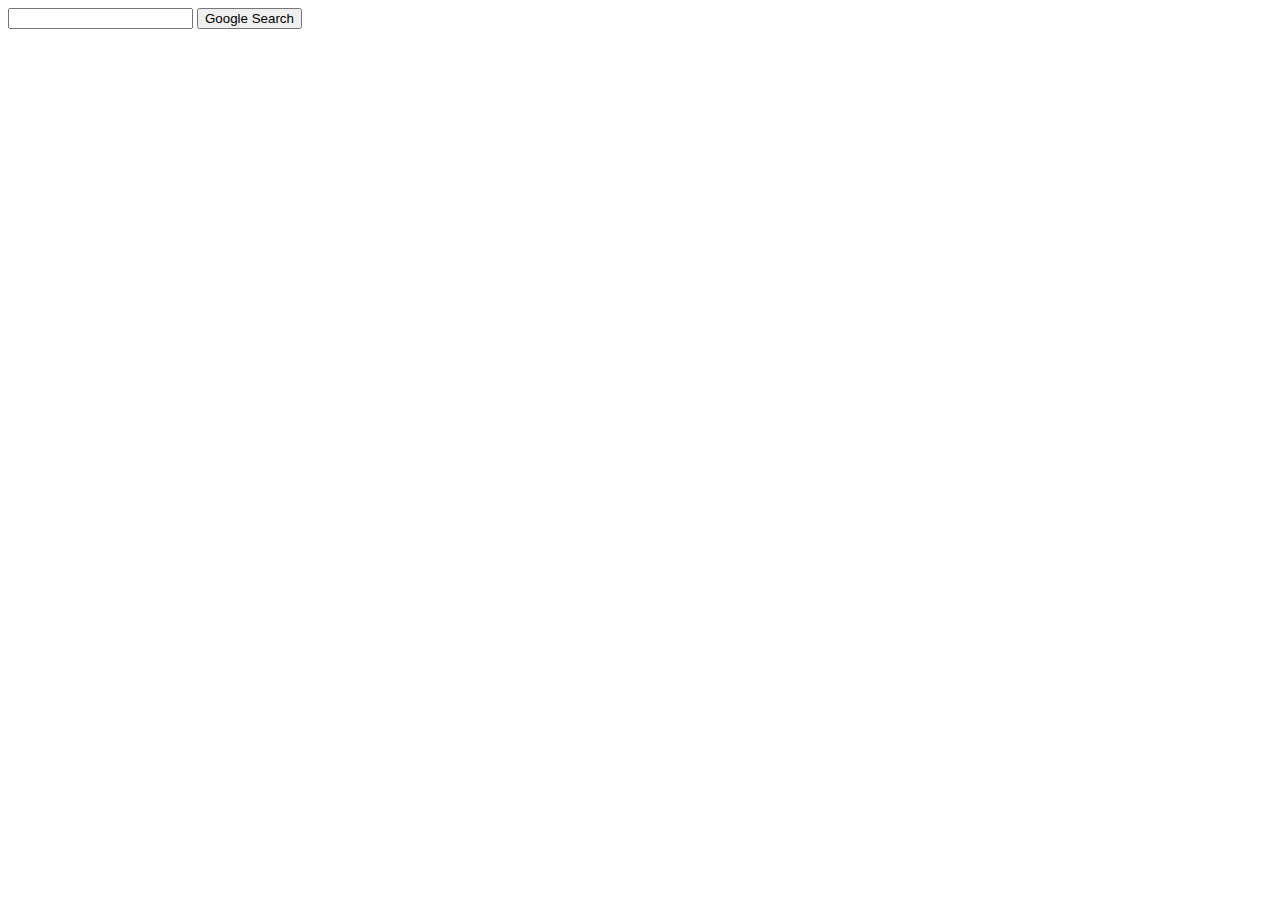
==== index.html @ 2dacf2f2 "Create index.html" ====
<!DOCTYPE html>
<html lang="en">
    <head>
        <title>Search</title>
    </head>
    <body>
        <form action="https://google.com/search">
            <input type="text" name="q">
            <input type="submit" value="Google Search">
        </form>
    </body>
</html>
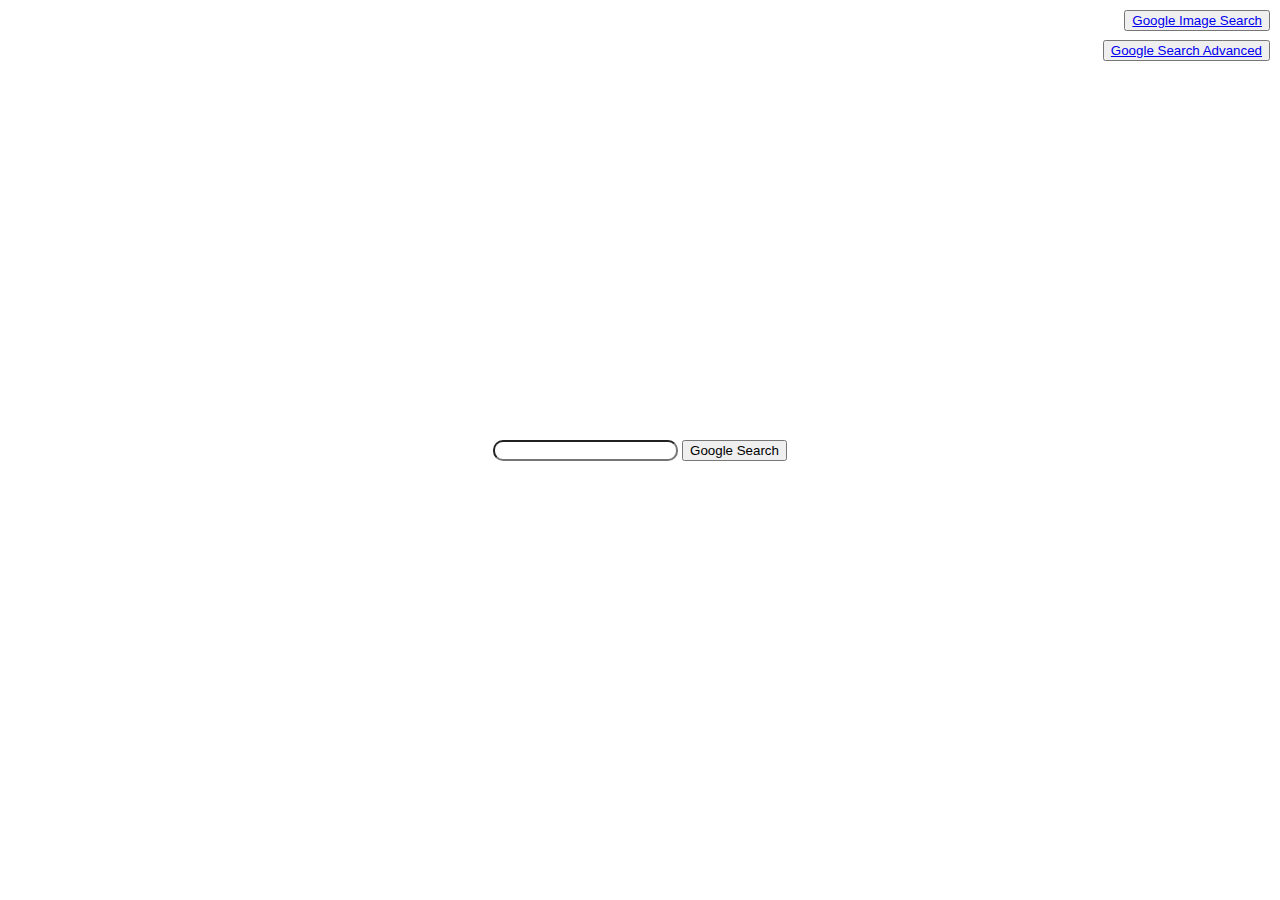
==== commit 6f2bcadd: "project0" ====
--- a/index.html
+++ b/index.html
@@ -2,11 +2,18 @@
 <html lang="en">
     <head>
         <title>Search</title>
+		<link rel="stylesheet" href="project0.css">
     </head>
     <body>
-        <form action="https://google.com/search">
-            <input type="text" name="q">
+	<div id="searchpage">
+	<div id="searchform">
+        <form  action="https://google.com/search">
+            <input class="textinput" type="text" name="q">
             <input type="submit" value="Google Search">
         </form>
+		<button id="searchimage"><a href="imagesearch.html">Google Image Search</a></button>
+		<button id="searchadv"><a href="advancedsearch.html">Google Search Advanced</a></button>
+	</div>
+	</div>
     </body>
 </html>
--- a/project0.css
+++ b/project0.css
@@ -0,0 +1,43 @@
+		html,body {
+			height:100%;
+			width:100%;
+			margin:0;
+			}
+		body {
+			display:flex;
+			}
+
+		#searchpage {
+			position: relative;
+			display: table;
+			width: 100%;
+			}
+		#searchpage #searchimage{
+			position: absolute;
+			top: 0px;
+			right: 0px;			
+			margin-top: 10px;
+			margin-right: 10px;
+		}
+		#searchpage #searchimage2{
+			position: absolute;
+			top: 30px;
+			right: 0px;			
+			margin-top: 10px;
+			margin-right: 10px;
+		}		
+		#searchpage #searchadv{
+			position: absolute;
+			top: 30px;
+			right: 0px;			
+			margin-top: 10px;
+			margin-right: 10px;
+		}
+		#searchform {
+			display: table-cell;
+			text-align: center;
+			vertical-align: middle;
+			}
+		.textinput {
+			border-radius:10px;
+			}
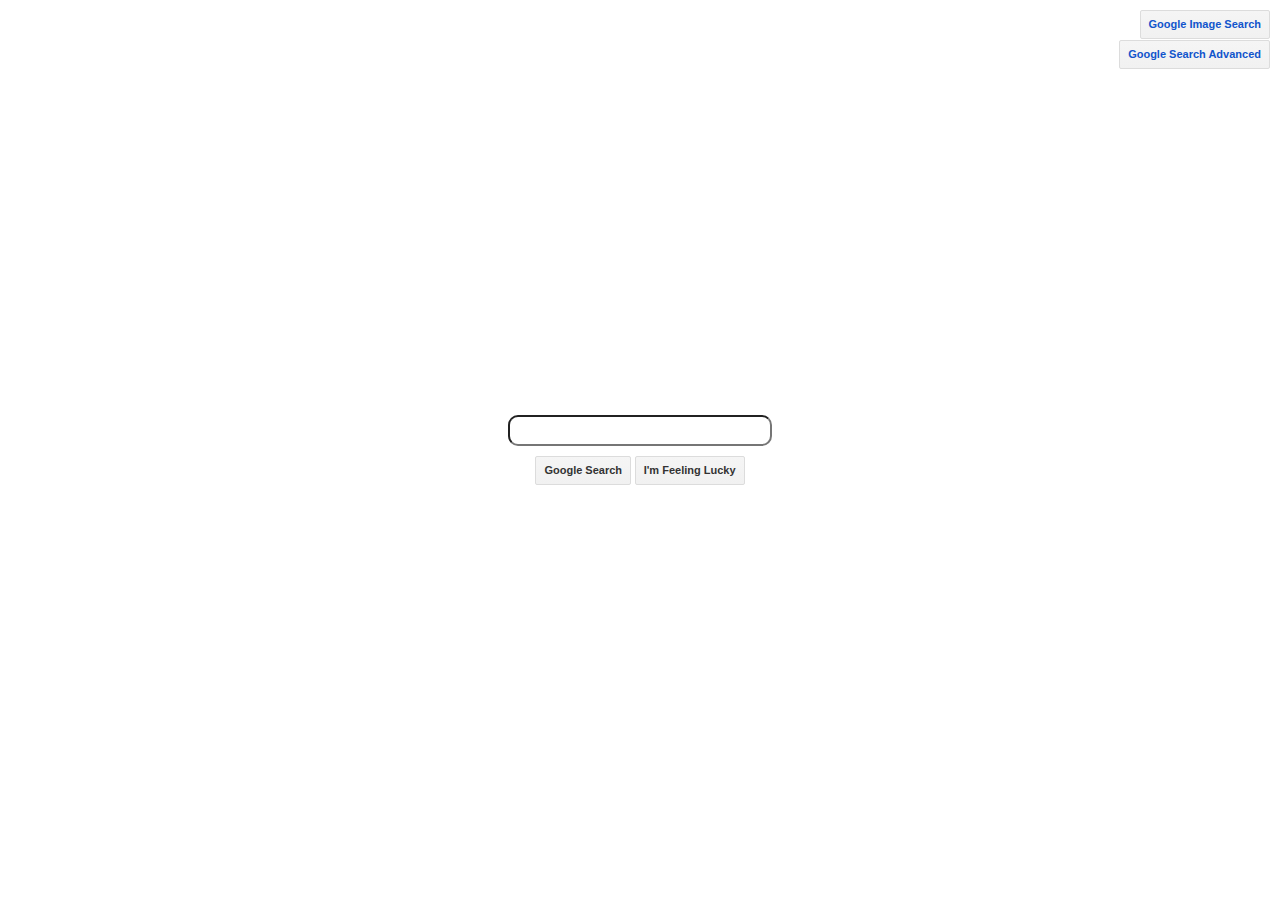
==== commit 37ce40a6: "css changed" ====
--- a/index.html
+++ b/index.html
@@ -9,8 +9,12 @@
 	<div id="searchform">
         <form  action="https://google.com/search">
             <input class="textinput" type="text" name="q">
-            <input type="submit" value="Google Search">
+            <div>
+				<input id="submitbutton" type="submit" name="btnK" value="Google Search">
+				<input id="luckybutton" type="submit" name="btnI" value="I'm Feeling Lucky">
+			</div>
         </form>
+	</div>
 		<button id="searchimage"><a href="imagesearch.html">Google Image Search</a></button>
 		<button id="searchadv"><a href="advancedsearch.html">Google Search Advanced</a></button>
 	</div>
--- a/project0.css
+++ b/project0.css
@@ -1,43 +1,277 @@
-		html,body {
-			height:100%;
-			width:100%;
-			margin:0;
-			}
-		body {
-			display:flex;
-			}
-
-		#searchpage {
-			position: relative;
-			display: table;
-			width: 100%;
-			}
-		#searchpage #searchimage{
-			position: absolute;
-			top: 0px;
-			right: 0px;			
-			margin-top: 10px;
-			margin-right: 10px;
-		}
-		#searchpage #searchimage2{
-			position: absolute;
-			top: 30px;
-			right: 0px;			
-			margin-top: 10px;
-			margin-right: 10px;
-		}		
-		#searchpage #searchadv{
-			position: absolute;
-			top: 30px;
-			right: 0px;			
-			margin-top: 10px;
-			margin-right: 10px;
-		}
-		#searchform {
-			display: table-cell;
-			text-align: center;
-			vertical-align: middle;
-			}
-		.textinput {
-			border-radius:10px;
-			}
+
+/* PROJECT */
+#searchpage {
+	position: relative;
+	display: table;
+	width: 100%;
+}
+#searchpage 
+#searchimage{
+	position: absolute;
+	top: 0px;
+	right: 0px;
+	margin-top: 10px;
+	margin-right: 10px;
+}
+#searchpage 
+#searchimage2{
+	position: absolute;
+	top: 30px;
+	right: 0px;
+	margin-top: 10px;
+	margin-right: 10px;
+}
+#searchpage 
+#searchadv {
+	position: absolute;
+	top: 30px;
+	right: 0px;
+	margin-top: 10px;
+	margin-right: 10px;
+}
+#searchpage 
+#searchtable{
+	position: absolute;
+	top: 30%;
+	right: 40%;
+}
+#searchform {
+	display: table-cell;
+	text-align: center;
+	vertical-align: middle;
+}
+.textinput {
+	border-radius:10px;
+	width:20%
+}
+
+/* CONTAINERS */
+
+html,
+body {
+  color: #222;
+  font: 13px/18px arial, sans-serif;
+  margin: 0;
+  display:flex;
+  height:100%;
+  width:100%;
+}
+
+.sidebar {
+  -moz-box-sizing: border-box;
+  box-sizing: border-box;
+  overflow-y: auto;
+  padding: 12px;
+  position: absolute;
+  width: 100%;
+}
+
+.block {
+  display: block;
+}
+
+.block + .block {
+  margin-top: 16px;
+}
+
+.inline {
+  display: inline-block;
+}
+
+.inline + .inline {
+  margin-left: 12px;
+}
+
+.top,
+.top-left {
+  top: 0;
+  position: absolute;
+}
+
+.top-right {
+  top: 0;
+  position: absolute;
+  right: 0;
+}
+
+.bottom,
+.bottom-left,
+.button-bar {
+  bottom: 0;
+  position: absolute;
+}
+
+.bottom-right,
+.button-bar-right {
+  bottom: 0;
+  position: absolute;
+  right: 0;
+}
+
+/* TEXT */
+
+h1,
+h2,
+h3,
+h4,
+h5,
+h6 {
+  color: #000;
+  font: 16px/24px arial, sans-serif, normal;
+}
+
+a {
+  color: #15c;
+  cursor: pointer;
+  text-decoration: none;
+}
+
+a:hover {
+  text-decoration: underline;
+}
+
+.current {
+  color: #dd4b39;
+  font-weight: bold;
+}
+
+.error {
+  color: #dd4b39;
+}
+
+.gray,
+.grey {
+  color: #777;
+}
+
+.secondary,
+.small {
+  color: #777;
+  font: 11px/16px arial, sans-serif;
+}
+
+/* TABLES */
+
+table {
+  border-spacing: 0;
+}
+
+th {
+  border-bottom: 1px solid #acacac;
+  font-weight: normal;
+  padding: 2px 0 11px 0;
+  text-align: left;
+}
+
+td {
+  border-bottom: 1px solid #ebebeb;
+  padding: 11px 10px;
+  text-align:left;
+}
+
+tr:last-child > td, tr:last-child > th {
+  border-bottom: 0;
+}
+
+table.layout th,
+table.layout td {
+  border: 0;
+  padding: 0;
+  vertical-align: top;
+}
+
+/* BUTTONS */
+
+.button,
+button,
+input[type="button"],
+input[type="image"],
+input[type="reset"],
+input[type="submit"] {
+  background: -moz-linear-gradient(top, #f5f5f5, #f1f1f1);
+  background: -ms-linear-gradient(top, #f5f5f5, #f1f1f1);
+  background: -o-linear-gradient(top, #f5f5f5, #f1f1f1);
+  background: -webkit-linear-gradient(top, #f5f5f5, #f1f1f1);
+  background: linear-gradient(top, #f5f5f5, #f1f1f1);
+  border: 1px solid #dcdcdc;
+  -moz-border-radius: 2px;
+  -webkit-border-radius: 2px;
+  border-radius: 2px;
+  -moz-box-shadow: none;
+  -webkit-box-shadow: none;
+  box-shadow: none;
+  color: #333;
+  cursor: default;
+  font-family: arial, sans-serif;
+  font-size: 11px;
+  font-weight: bold;
+  height: 29px;
+  line-height: 27px;
+  margin: 0;
+  min-width: 72px;
+  outline: 0;
+  padding: 0 8px;
+  text-align: center;
+  white-space: nowrap;
+  margin-top: 10px;
+
+}
+.button {
+  box-sizing: border-box;
+  display: inline-block;
+  padding: 0;
+}
+
+.button.action,
+.button.blue,
+button.action,
+button.blue,
+input[type="button"].action,
+input[type="button"].blue,
+input[type="submit"].action,
+input[type="submit"].blue {
+  background: -moz-linear-gradient(top, #4d90fe, #4787ed);
+  background: -ms-linear-gradient(top, #4d90fe, #4787ed);
+  background: -o-linear-gradient(top, #4d90fe, #4787ed);
+  background: -webkit-linear-gradient(top, #4d90fe, #4787ed);
+  background: linear-gradient(top, #4d90fe, #4787ed);
+  border: 1px solid #3079ed;
+  color: #fff;
+}
+input[type="date"],
+input[type="datetime"],
+input[type="datetime-local"],
+input[type="email"],
+input[type="month"],
+input[type="number"],
+input[type="password"],
+input[type="search"],
+input[type="tel"],
+input[type="text"],
+input[type="time"],
+input[type="url"],
+input[type="week"] {
+  height: 25px;
+}
+
+input[type="date"]:focus,
+input[type="datetime"]:focus,
+input[type="datetime-local"]:focus,
+input[type="email"]:focus,
+input[type="month"]:focus,
+input[type="number"]:focus,
+input[type="password"]:focus,
+input[type="search"]:focus,
+input[type="tel"]:focus,
+input[type="text"]:focus,
+input[type="time"]:focus,
+input[type="url"]:focus,
+input[type="week"]:focus,
+select[multiple]:focus,
+select[size]:focus,
+textarea:focus {
+  border: 1px solid #4d90fe;
+  -moz-box-shadow: inset 0 1px 2px rgba(0, 0, 0, .3);
+  -webkit-box-shadow: inset 0 1px 2px rgba(0, 0, 0, .3);
+  box-shadow: inset 0 1px 2px rgba(0, 0, 0, .3);
+}
